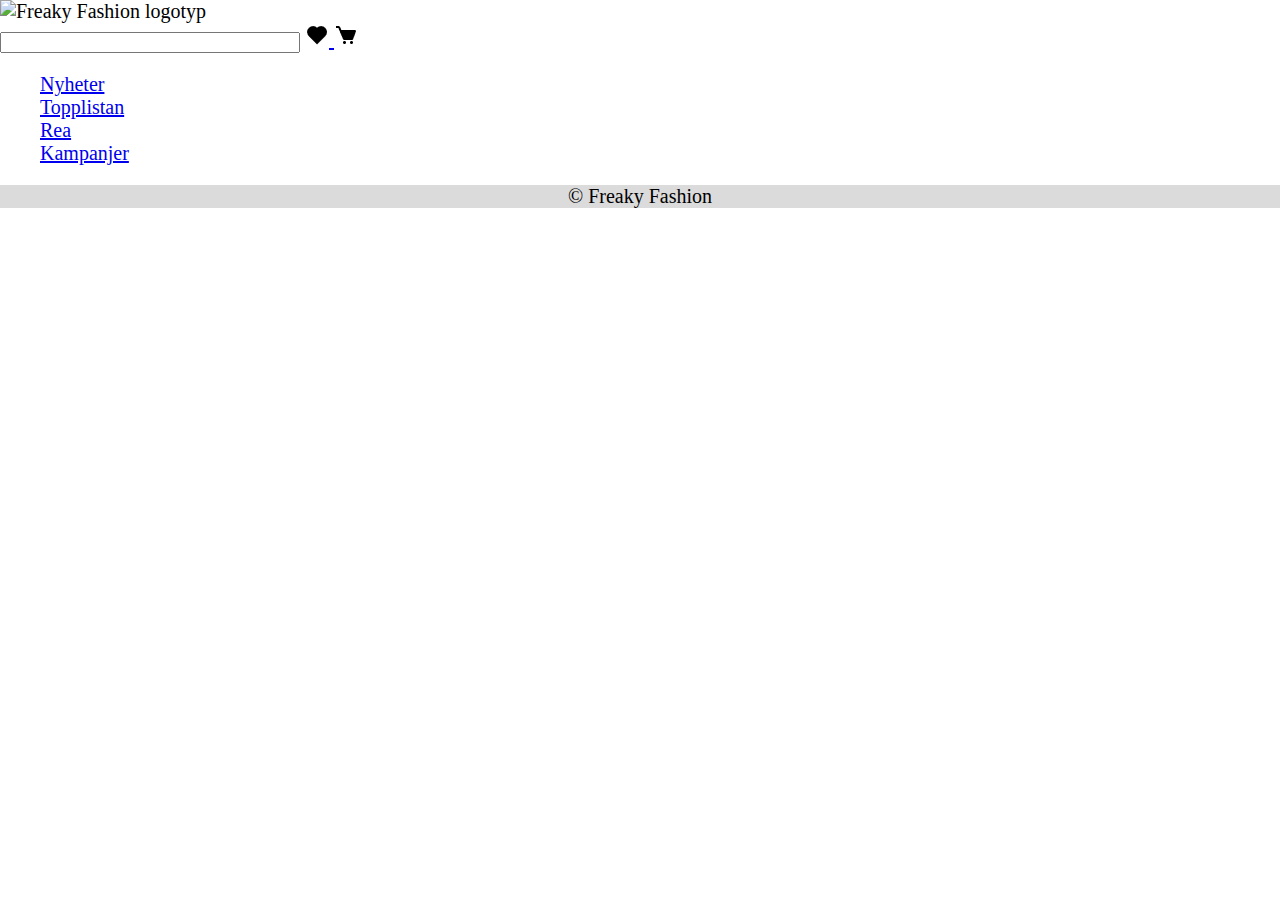
==== product-details.html @ 173198ae "Added product-details.html" ====
<!DOCTYPE html>

<html lang="sv">
  <head>
    <meta charset="UTF-8" />

    <meta name="author" content="Erik Högberg" />

    <meta name="viewport" content="width=device-width, initial-scale=1.0" />

    <title>Freaky Fashion</title>

    <link rel="stylesheet" href="main.css" />

    <link
      rel="icon"
      type="image/x-icon"
      href="Images/home-alt-2-solid-24.png"
    />

    <style>
      ul {
        list-style-type: none;
      }
    </style>
  </head>

  <body>
    <header>
      <img src="https://placehold.co/600x150" alt="Freaky Fashion logotyp" />

      <div id="productFinding">
        <input type="search" style="width: 300px" />

        <a href="index.html">
          <img src="Images/heart-solid-24.png" alt="Favorites" />
        </a>

        <a href="index.html">
          <img src="Images/cart-solid-24.png" alt="Shopping Cart" />
        </a>
      </div>
    </header>

    <nav>
      <ul>
        <a href="index.html">
          <li>Nyheter</li>
        </a>

        <a href="index.html">
          <li>Topplistan</li>
        </a>

        <a href="index.html">
          <li>Rea</li>
        </a>

        <a href="index.html">
          <li>Kampanjer</li>
        </a>
      </ul>
    </nav>

    <div id="productDetails">
      <div class="productDetails"></div>
    </div>
    <div id="similarProducts">
      <div class="similarProducts"></div>
    </div>

    <footer>
      <p style="text-align: center">&copy; Freaky Fashion</p>
    </footer>
  </body>
</html>
---- main.css ----
/* Mobil */
body {
  font-size: 16px;
  margin: 0;
  padding: 0;
}

/* Tablet */
@media only screen and (min-width: 640px) {
  body {
    font-size: 18px;

  }
  footer {
    background-color: rgb(219, 219, 219);
  }
}

/* Dator */
@media only screen and (min-width: 1024px) {
  body {
    font-size: 20px;
 }
 footer {
    background-color: rgb(219, 219, 219);
 }
}
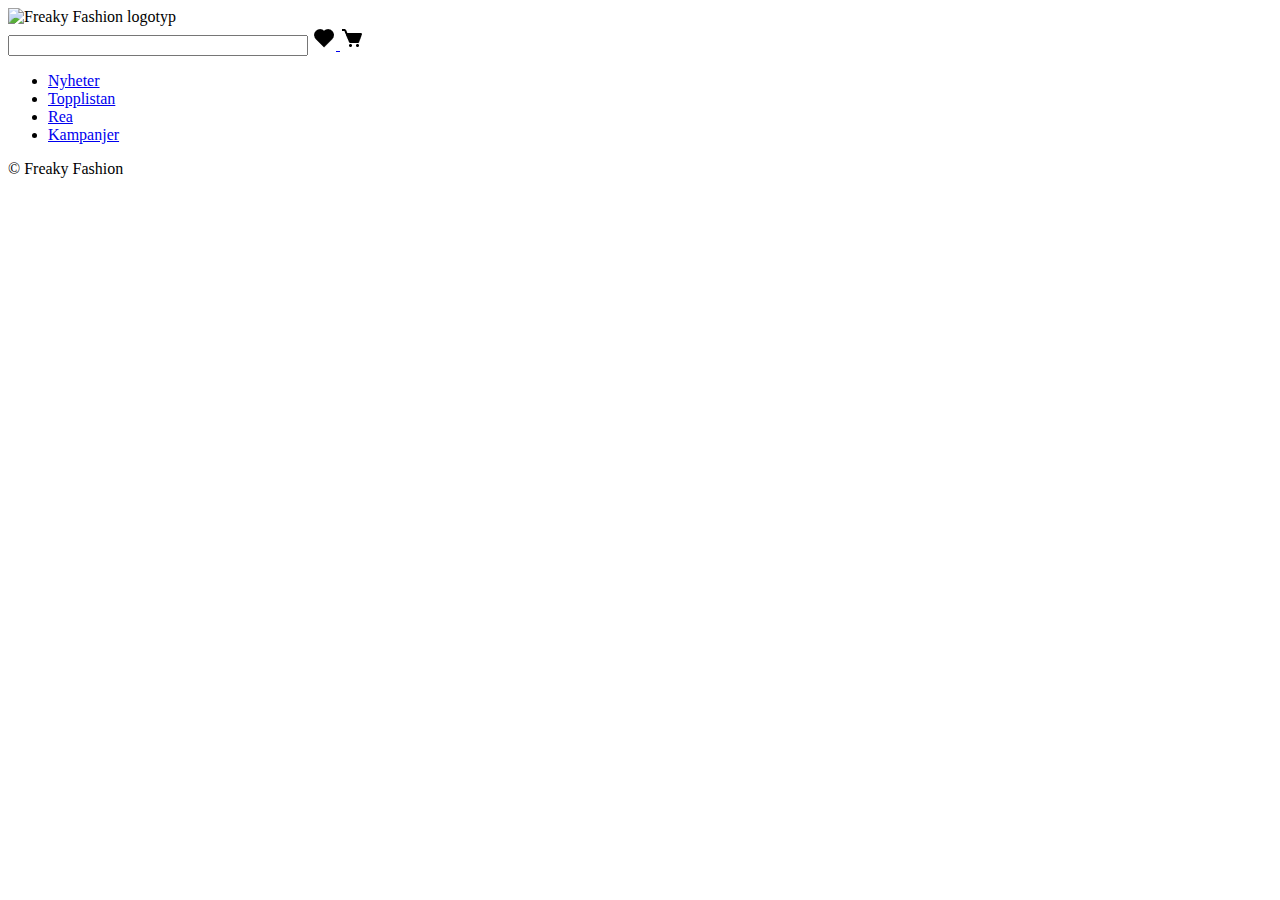
==== commit e1219177: "cleaned up some code" ====
--- a/product-details.html
+++ b/product-details.html
@@ -10,7 +10,7 @@
 
     <title>Freaky Fashion</title>
 
-    <link rel="stylesheet" href="main.css" />
+    <link rel="stylesheet" href="css/main.css" />
 
     <link
       rel="icon"
@@ -18,25 +18,20 @@
       href="Images/home-alt-2-solid-24.png"
     />
 
-    <style>
-      ul {
-        list-style-type: none;
-      }
-    </style>
   </head>
 
   <body>
     <header>
       <img src="https://placehold.co/600x150" alt="Freaky Fashion logotyp" />
 
-      <div id="productFinding">
+      <div id="product-finding"; class="product-finding">
         <input type="search" style="width: 300px" />
 
-        <a href="index.html">
+        <a href="index.html"> <!--TODO: Add correct href -->
           <img src="Images/heart-solid-24.png" alt="Favorites" />
         </a>
 
-        <a href="index.html">
+        <a href="index.html"> <!--TODO: Add correct href -->
           <img src="Images/cart-solid-24.png" alt="Shopping Cart" />
         </a>
       </div>
@@ -44,33 +39,23 @@
 
     <nav>
       <ul>
-        <a href="index.html">
-          <li>Nyheter</li>
-        </a>
+        <li><a href="index.html">Nyheter</a></li> <!--TODO: Add correct href -->
 
-        <a href="index.html">
-          <li>Topplistan</li>
-        </a>
+        <li><a href="index.html">Topplistan</a></li> <!--TODO: Add correct href -->
 
-        <a href="index.html">
-          <li>Rea</li>
-        </a>
+        <li><a href="index.html">Rea</a></li> <!--TODO: Add correct href -->
 
-        <a href="index.html">
-          <li>Kampanjer</li>
-        </a>
-      </ul>
+        <li><a href="index.html">Kampanjer</a></li> <!--TODO: Add correct href -->
+    </ul>
     </nav>
 
-    <div id="productDetails">
-      <div class="productDetails"></div>
+    <div id="product-details"; class="product-details">
     </div>
-    <div id="similarProducts">
-      <div class="similarProducts"></div>
+    <div id="similar-products"; class="similar-products">
     </div>
 
     <footer>
-      <p style="text-align: center">&copy; Freaky Fashion</p>
+      <p>&copy; Freaky Fashion</p>
     </footer>
   </body>
 </html>
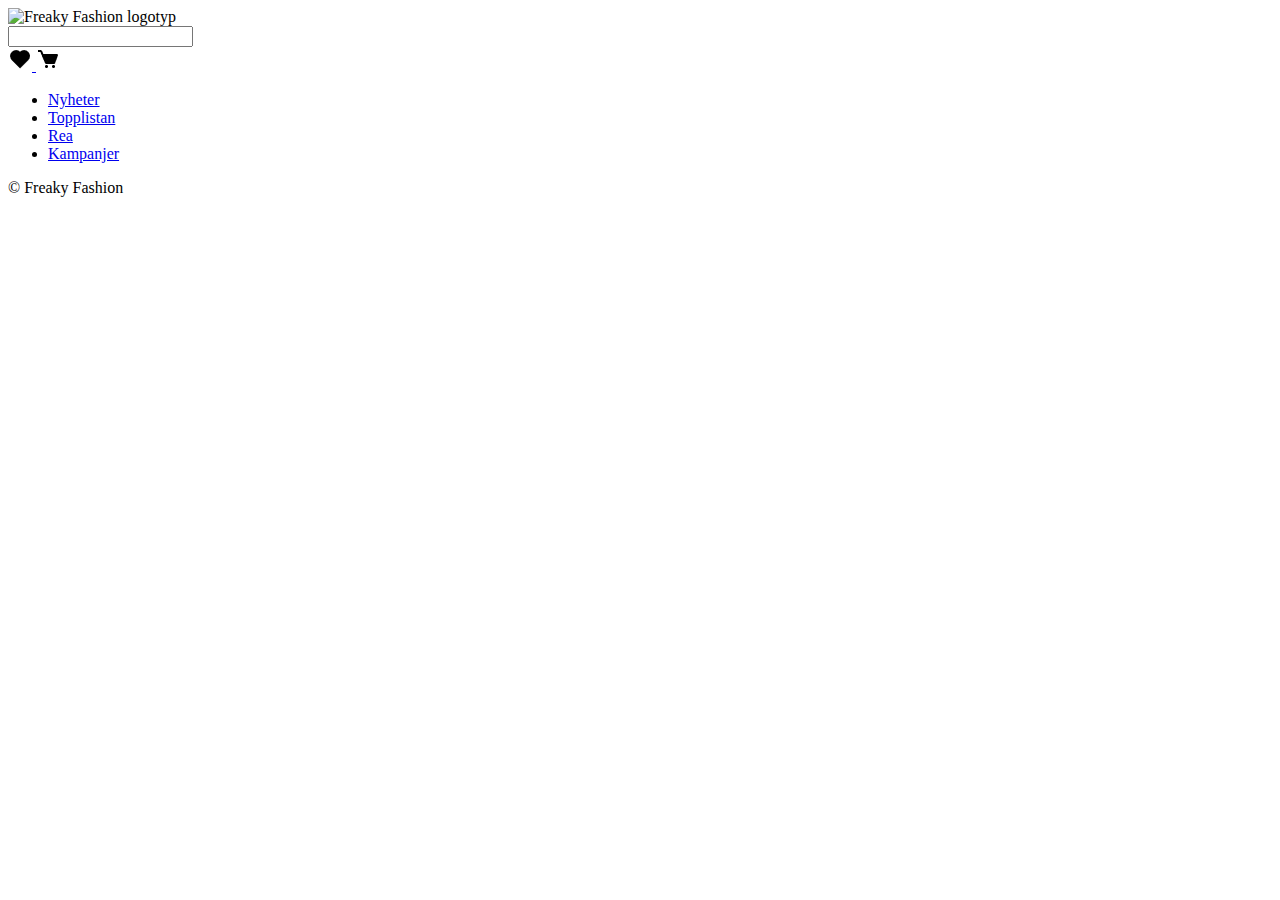
==== commit c23d483e: "Flexbox additions" ====
--- a/product-details.html
+++ b/product-details.html
@@ -22,37 +22,44 @@
 
   <body>
     <header>
+      <div class="logotyp">
       <img src="https://placehold.co/600x150" alt="Freaky Fashion logotyp" />
+      </div>
 
-      <div id="product-finding"; class="product-finding">
-        <input type="search" style="width: 300px" />
+      <nav class="product-finding-nav">
+        <div class="searchbar">
+          <input type="search"/>
+        </div>
 
-        <a href="index.html"> <!--TODO: Add correct href -->
-          <img src="Images/heart-solid-24.png" alt="Favorites" />
-        </a>
+        <div class="favorites-shoppingCart">
+          <a href="index.html"> <!--TODO: Add correct href -->
+            <img src="Images/heart-solid-24.png" alt="Favorites" />
+          </a>
 
-        <a href="index.html"> <!--TODO: Add correct href -->
-          <img src="Images/cart-solid-24.png" alt="Shopping Cart" />
-        </a>
-      </div>
-    </header>
+          <a href="index.html"> <!--TODO: Add correct href -->
+            <img src="Images/cart-solid-24.png" alt="Shopping Cart" />
+          </a>
+        </div>
+      </nav>
 
-    <nav>
+    <nav class="top-nav">
       <ul>
-        <li><a href="index.html">Nyheter</a></li> <!--TODO: Add correct href -->
+          <li><a href="index.html">Nyheter</a></li> <!--TODO: Add correct href -->
 
-        <li><a href="index.html">Topplistan</a></li> <!--TODO: Add correct href -->
+          <li><a href="index.html">Topplistan</a></li> <!--TODO: Add correct href -->
 
-        <li><a href="index.html">Rea</a></li> <!--TODO: Add correct href -->
+          <li><a href="index.html">Rea</a></li> <!--TODO: Add correct href -->
 
-        <li><a href="index.html">Kampanjer</a></li> <!--TODO: Add correct href -->
-    </ul>
+          <li><a href="index.html">Kampanjer</a></li> <!--TODO: Add correct href -->
+
+      </ul>
     </nav>
+  </header>
 
-    <div id="product-details"; class="product-details">
-    </div>
-    <div id="similar-products"; class="similar-products">
-    </div>
+    <section class="product-details">
+    </section>
+    <section class="similar-products">
+    </section>
 
     <footer>
       <p>&copy; Freaky Fashion</p>
